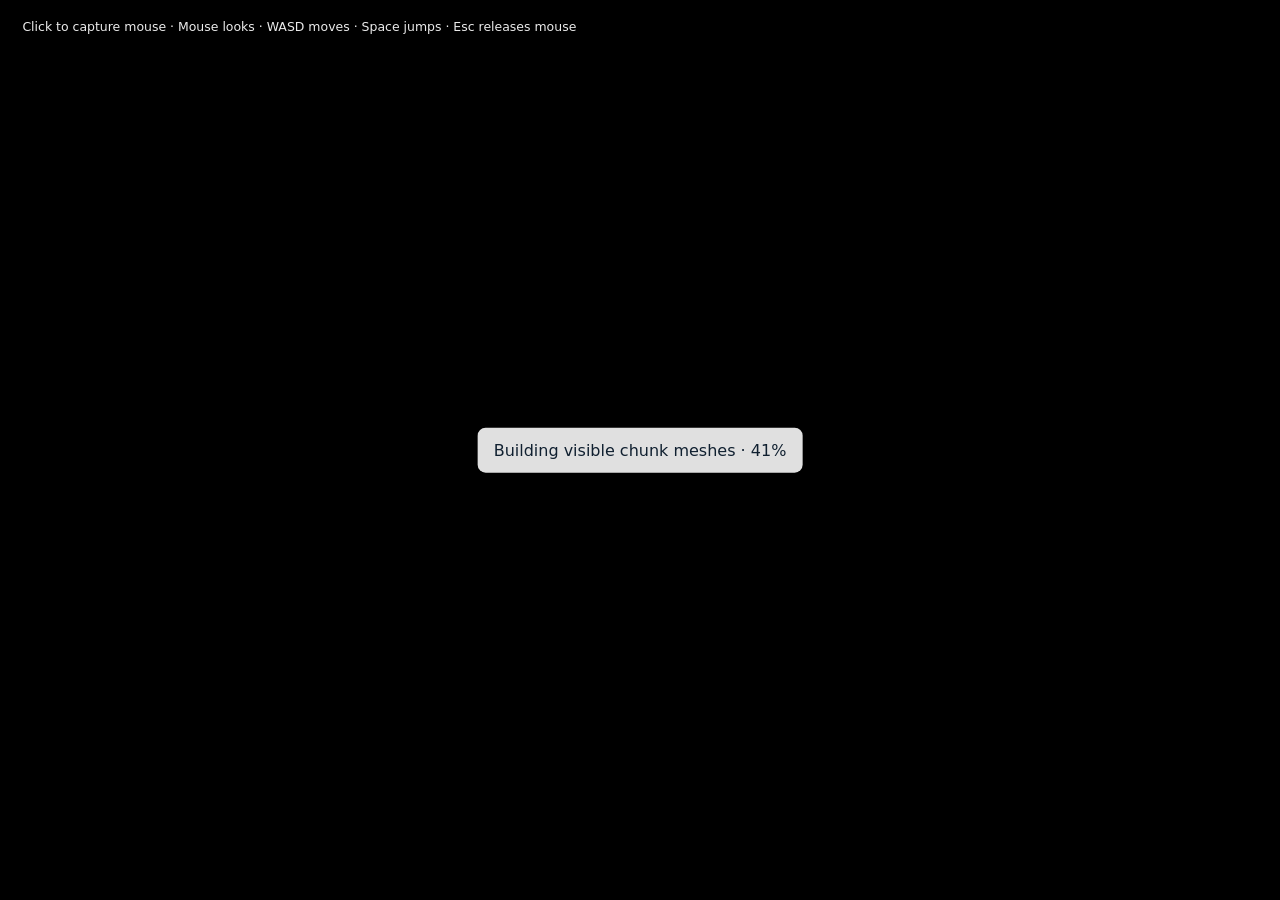
==== web/index.html @ de8e5ad0 "Update web page for Phase 5 controls" ====
<!doctype html>
<html lang="en">
<head>
    <meta charset="utf-8">
    <meta name="viewport" content="width=device-width, initial-scale=1, viewport-fit=cover">
    <meta name="theme-color" content="#7FCCFF">
    <meta name="description" content="Phase 5 browser build of the Cave Game Tech Test recreation with collision-enabled first-person controls.">
    <title>Cave Game Tech Test Recreation · Phase 5</title>
    <link rel="stylesheet" href="./styles.css">
</head>
<body>
    <canvas id="game-canvas" aria-label="First-person Cave Game voxel world" tabindex="0"></canvas>
    <div id="help">Click to capture mouse · Mouse looks · WASD moves · Space jumps · Esc releases mouse</div>
    <div id="status" role="status" aria-live="polite">Preparing Phase 5 finite world…</div>
    <noscript>This application requires JavaScript.</noscript>
    <script type="module" src="./app.mjs"></script>
</body>
</html>
---- web/styles.css ----
:root {
    color-scheme: light;
    font-family: system-ui, -apple-system, BlinkMacSystemFont, "Segoe UI", sans-serif;
    background: #7fccff;
}
* { box-sizing: border-box; }
html, body { width: 100%; height: 100%; margin: 0; overflow: hidden; background: #7fccff; }
body { position: relative; }
#game-canvas {
    display: block;
    width: 100%;
    height: 100%;
    background: #7fccff;
    outline: none;
    image-rendering: pixelated;
    image-rendering: crisp-edges;
}
#help {
    position: absolute;
    top: max(0.75rem, env(safe-area-inset-top));
    left: max(0.75rem, env(safe-area-inset-left));
    max-width: min(44rem, calc(100vw - 1.5rem));
    padding: 0.45rem 0.65rem;
    border-radius: 0.35rem;
    color: rgb(255 255 255 / 92%);
    background: rgb(0 0 0 / 52%);
    font-size: 0.78rem;
    line-height: 1.3;
    pointer-events: none;
    user-select: none;
}
#status {
    position: absolute;
    inset: 50% auto auto 50%;
    max-width: min(32rem, calc(100vw - 2rem));
    padding: 0.8rem 1rem;
    border-radius: 0.5rem;
    color: #102030;
    background: rgb(255 255 255 / 88%);
    box-shadow: 0 0.4rem 1.4rem rgb(0 0 0 / 18%);
    text-align: center;
    transform: translate(-50%, -50%);
}
#status[hidden] { display: none; }
noscript { position: absolute; inset: 1rem; padding: 1rem; background: white; color: #111; }
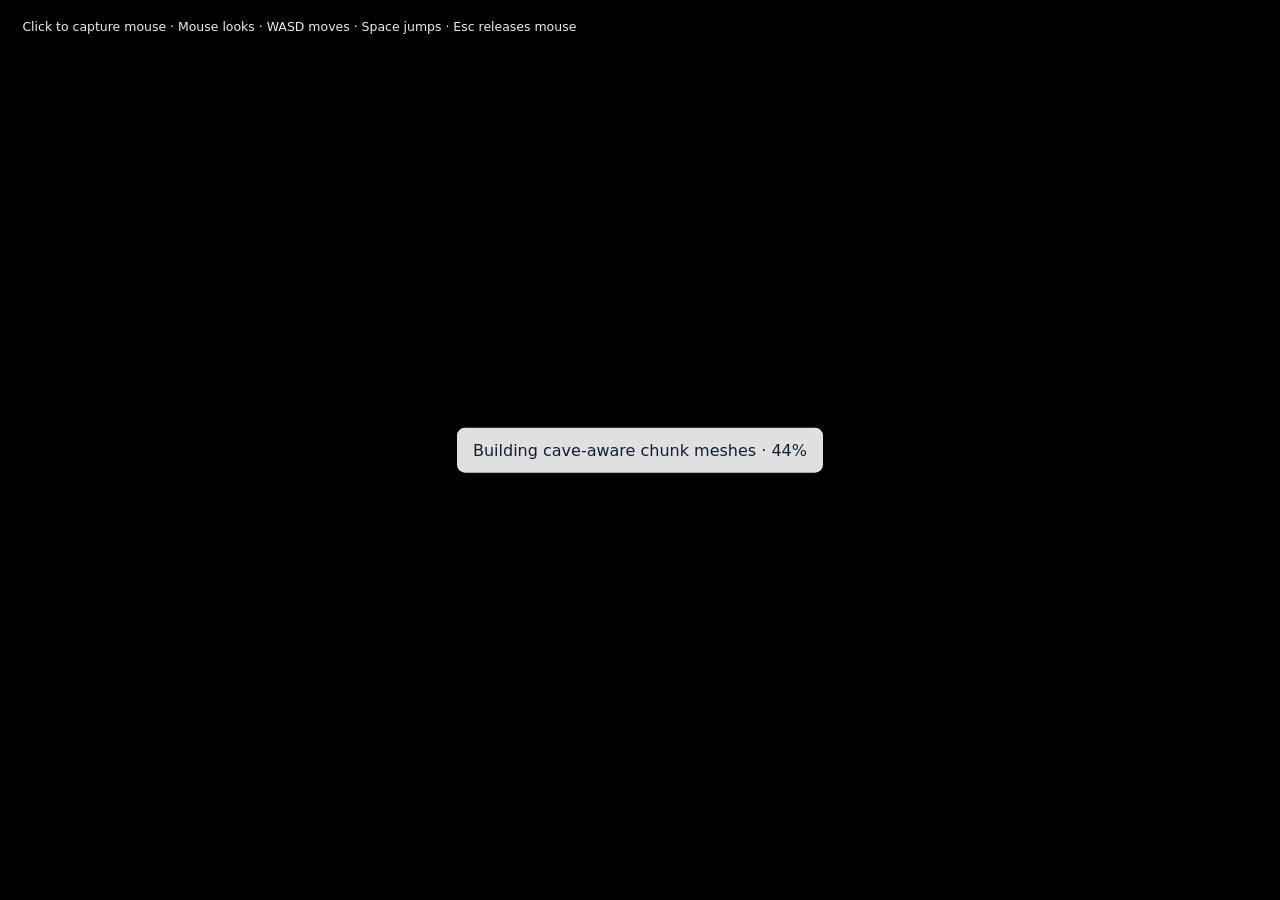
==== commit 13adcf76: "Identify Phase 6 web entry" ====
--- a/web/index.html
+++ b/web/index.html
@@ -4,14 +4,14 @@
     <meta charset="utf-8">
     <meta name="viewport" content="width=device-width, initial-scale=1, viewport-fit=cover">
     <meta name="theme-color" content="#7FCCFF">
-    <meta name="description" content="Phase 5 browser build of the Cave Game Tech Test recreation with collision-enabled first-person controls.">
-    <title>Cave Game Tech Test Recreation · Phase 5</title>
+    <meta name="description" content="Phase 6 browser build of the Cave Game Tech Test recreation with deterministic surface-opening caves.">
+    <title>Cave Game Tech Test Recreation · Phase 6</title>
     <link rel="stylesheet" href="./styles.css">
 </head>
 <body>
-    <canvas id="game-canvas" aria-label="First-person Cave Game voxel world" tabindex="0"></canvas>
+    <canvas id="game-canvas" aria-label="First-person Cave Game world with caves" tabindex="0"></canvas>
     <div id="help">Click to capture mouse · Mouse looks · WASD moves · Space jumps · Esc releases mouse</div>
-    <div id="status" role="status" aria-live="polite">Preparing Phase 5 finite world…</div>
+    <div id="status" role="status" aria-live="polite">Preparing Phase 6 cave world…</div>
     <noscript>This application requires JavaScript.</noscript>
     <script type="module" src="./app.mjs"></script>
 </body>
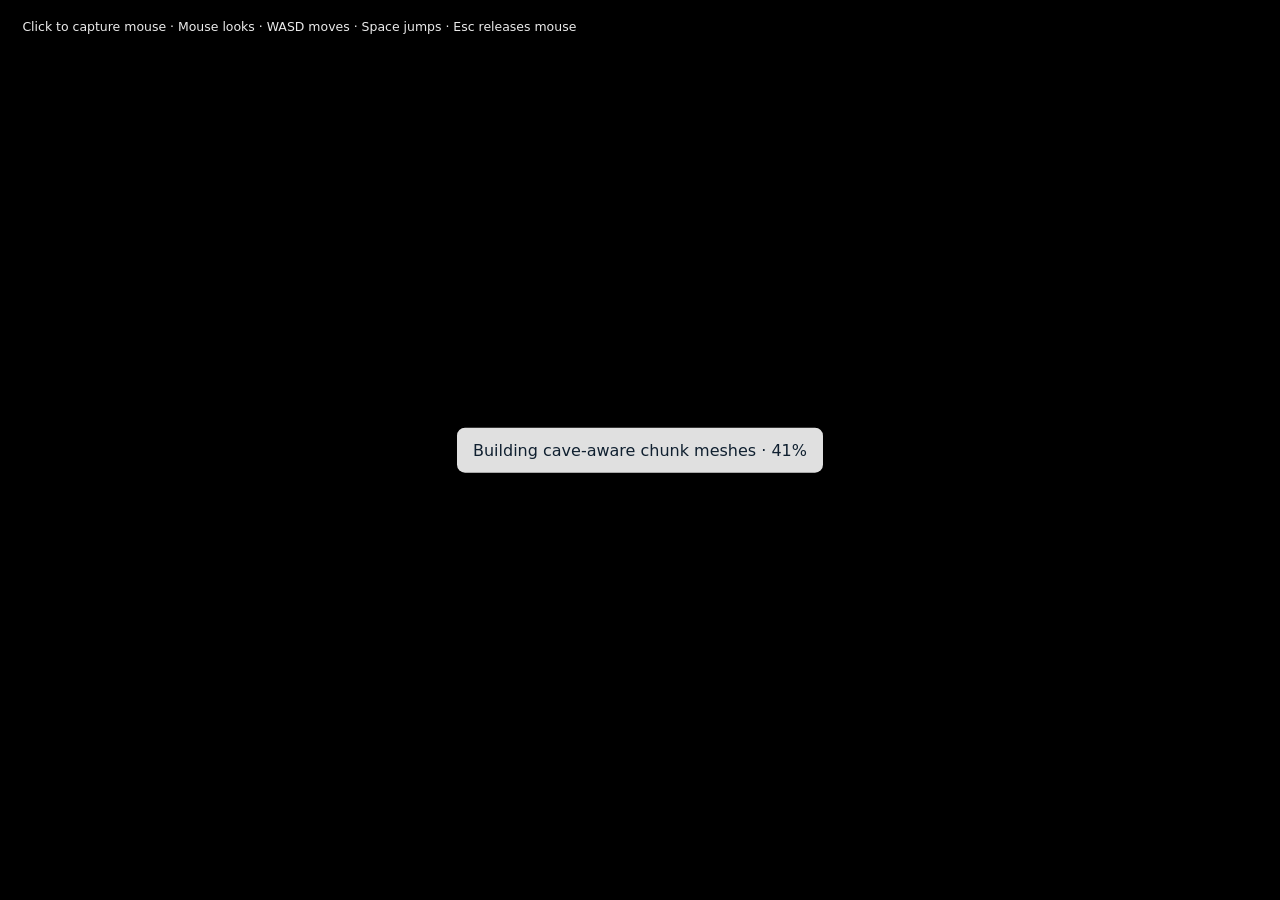
==== commit 946957a8: "Identify Phase 7 web-directory build" ====
--- a/web/index.html
+++ b/web/index.html
@@ -4,15 +4,16 @@
     <meta charset="utf-8">
     <meta name="viewport" content="width=device-width, initial-scale=1, viewport-fit=cover">
     <meta name="theme-color" content="#7FCCFF">
-    <meta name="description" content="Phase 6 browser build of the Cave Game Tech Test recreation with deterministic surface-opening caves.">
-    <title>Cave Game Tech Test Recreation · Phase 6</title>
+    <meta name="description" content="Phase 7 browser build of the Cave Game Tech Test recreation with original primitive block textures.">
+    <title>Cave Game Tech Test Recreation · Phase 7</title>
     <link rel="stylesheet" href="./styles.css">
 </head>
 <body>
-    <canvas id="game-canvas" aria-label="First-person Cave Game world with caves" tabindex="0"></canvas>
+    <canvas id="game-canvas" aria-label="First-person Cave Game world with original grass and rock textures" tabindex="0"></canvas>
     <div id="help">Click to capture mouse · Mouse looks · WASD moves · Space jumps · Esc releases mouse</div>
-    <div id="status" role="status" aria-live="polite">Preparing Phase 6 cave world…</div>
+    <div id="status" role="status" aria-live="polite">Preparing Phase 7 textured cave world…</div>
     <noscript>This application requires JavaScript.</noscript>
+    <script type="module" src="./texture-runtime-metadata.mjs"></script>
     <script type="module" src="./app.mjs"></script>
 </body>
 </html>
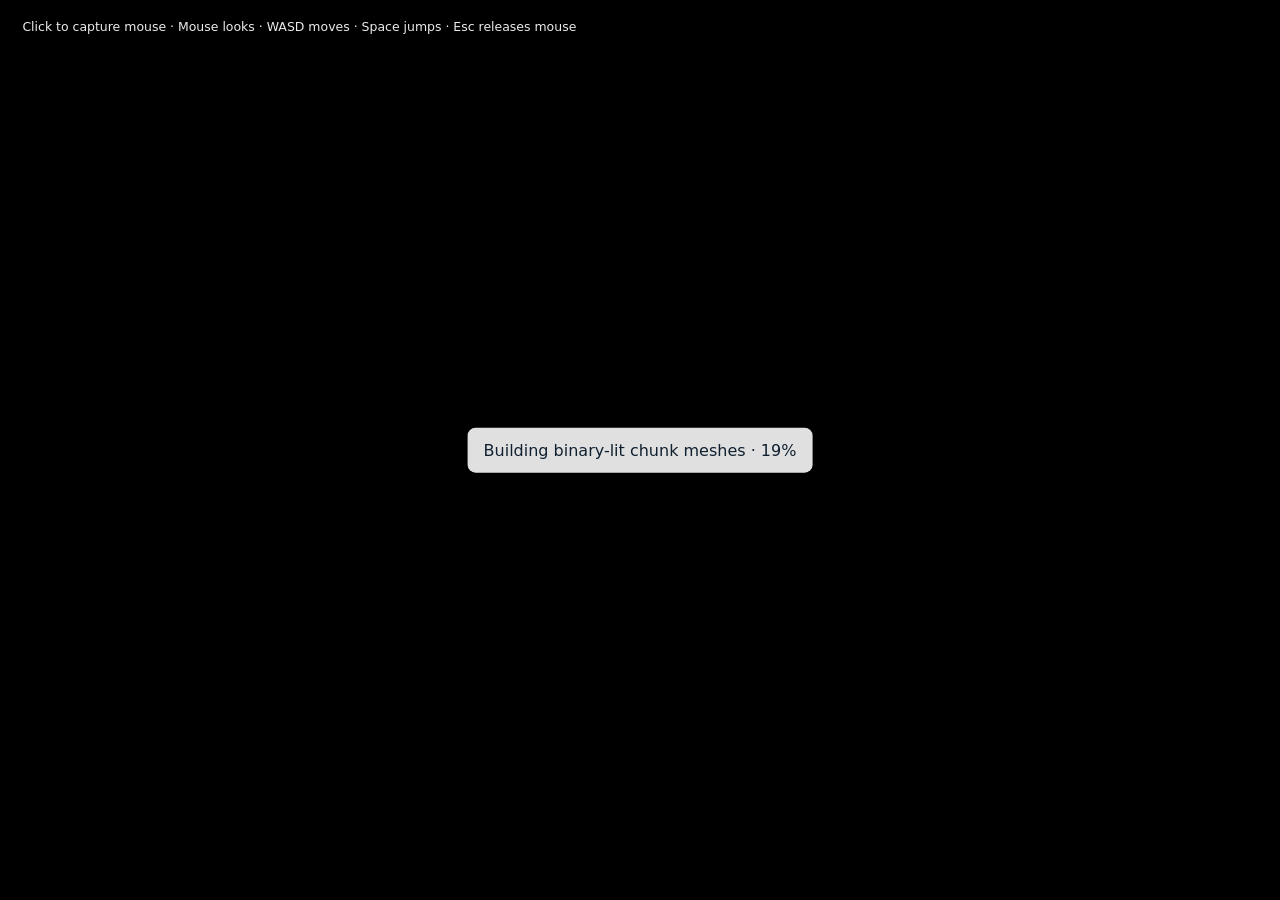
==== commit 1492d4e7: "Update web page for Phase 8 lighting" ====
--- a/web/index.html
+++ b/web/index.html
@@ -4,14 +4,14 @@
     <meta charset="utf-8">
     <meta name="viewport" content="width=device-width, initial-scale=1, viewport-fit=cover">
     <meta name="theme-color" content="#7FCCFF">
-    <meta name="description" content="Phase 7 browser build of the Cave Game Tech Test recreation with original primitive block textures.">
-    <title>Cave Game Tech Test Recreation · Phase 7</title>
+    <meta name="description" content="Phase 8 browser build of the Cave Game Tech Test recreation with BRIGHT/DARK cave lighting.">
+    <title>Cave Game Tech Test Recreation · Phase 8</title>
     <link rel="stylesheet" href="./styles.css">
 </head>
 <body>
-    <canvas id="game-canvas" aria-label="First-person Cave Game world with original grass and rock textures" tabindex="0"></canvas>
+    <canvas id="game-canvas" aria-label="First-person Cave Game world with bright outdoors and dark foggy caves" tabindex="0"></canvas>
     <div id="help">Click to capture mouse · Mouse looks · WASD moves · Space jumps · Esc releases mouse</div>
-    <div id="status" role="status" aria-live="polite">Preparing Phase 7 textured cave world…</div>
+    <div id="status" role="status" aria-live="polite">Preparing Phase 8 lit cave world…</div>
     <noscript>This application requires JavaScript.</noscript>
     <script type="module" src="./texture-runtime-metadata.mjs"></script>
     <script type="module" src="./app.mjs"></script>
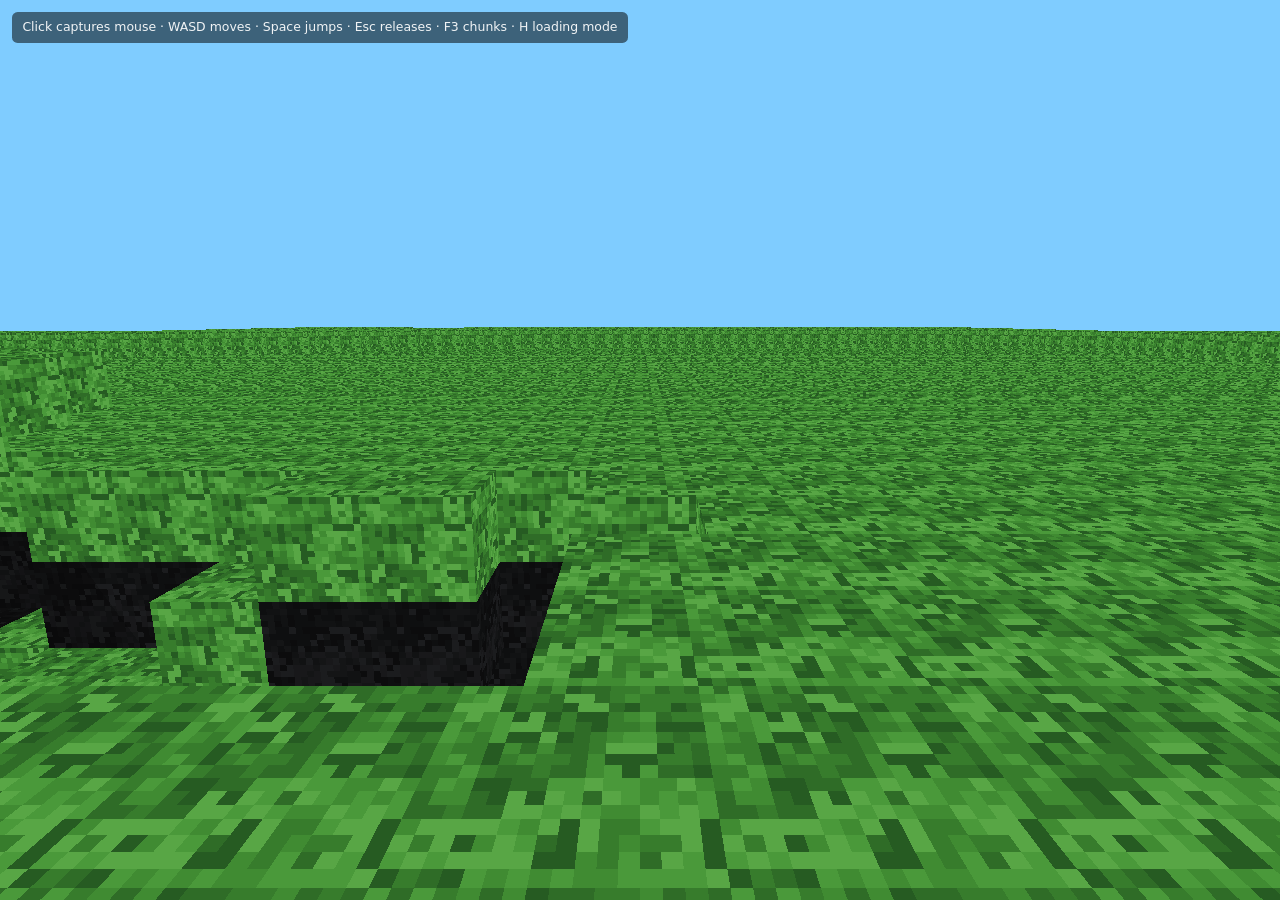
==== commit 733d10d6: "Expose Phase 9 chunk loading controls in web entry" ====
--- a/web/index.html
+++ b/web/index.html
@@ -4,14 +4,15 @@
     <meta charset="utf-8">
     <meta name="viewport" content="width=device-width, initial-scale=1, viewport-fit=cover">
     <meta name="theme-color" content="#7FCCFF">
-    <meta name="description" content="Phase 8 browser build of the Cave Game Tech Test recreation with BRIGHT/DARK cave lighting.">
-    <title>Cave Game Tech Test Recreation · Phase 8</title>
+    <meta name="description" content="Phase 9 browser build of the Cave Game Tech Test recreation with proximity-ordered chunk loading.">
+    <title>Cave Game Tech Test Recreation · Phase 9</title>
     <link rel="stylesheet" href="./styles.css">
 </head>
 <body>
-    <canvas id="game-canvas" aria-label="First-person Cave Game world with bright outdoors and dark foggy caves" tabindex="0"></canvas>
-    <div id="help">Click to capture mouse · Mouse looks · WASD moves · Space jumps · Esc releases mouse</div>
-    <div id="status" role="status" aria-live="polite">Preparing Phase 8 lit cave world…</div>
+    <canvas id="game-canvas" aria-label="First-person Cave Game world loading chunks nearest the player first" tabindex="0"></canvas>
+    <div id="help">Click captures mouse · WASD moves · Space jumps · Esc releases · F3 chunks · H loading mode</div>
+    <pre id="chunk-debug" hidden aria-live="polite"></pre>
+    <div id="status" role="status" aria-live="polite">Preparing Phase 9 proximity-loaded cave world…</div>
     <noscript>This application requires JavaScript.</noscript>
     <script type="module" src="./texture-runtime-metadata.mjs"></script>
     <script type="module" src="./app.mjs"></script>
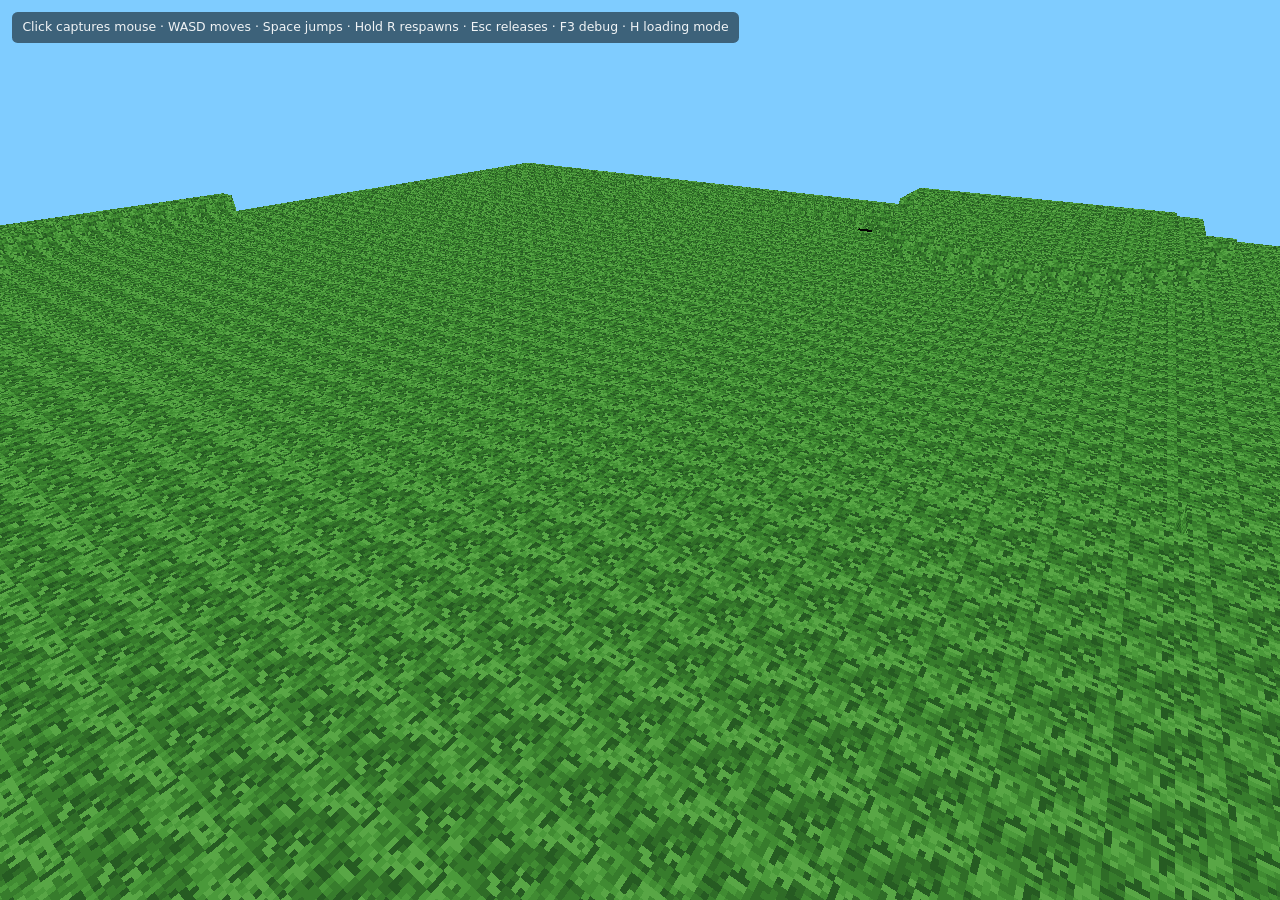
==== commit 23e46848: "Update web page for Phase 10 controls" ====
--- a/web/index.html
+++ b/web/index.html
@@ -4,15 +4,15 @@
     <meta charset="utf-8">
     <meta name="viewport" content="width=device-width, initial-scale=1, viewport-fit=cover">
     <meta name="theme-color" content="#7FCCFF">
-    <meta name="description" content="Phase 9 browser build of the Cave Game Tech Test recreation with proximity-ordered chunk loading.">
-    <title>Cave Game Tech Test Recreation · Phase 9</title>
+    <meta name="description" content="Phase 10 browser build of the Cave Game Tech Test recreation with historical random spawning, held-R respawning, and unbounded void falling.">
+    <title>Cave Game Tech Test Recreation · Phase 10</title>
     <link rel="stylesheet" href="./styles.css">
 </head>
 <body>
-    <canvas id="game-canvas" aria-label="First-person Cave Game world loading chunks nearest the player first" tabindex="0"></canvas>
-    <div id="help">Click captures mouse · WASD moves · Space jumps · Esc releases · F3 chunks · H loading mode</div>
+    <canvas id="game-canvas" aria-label="First-person Cave Game world with random Y 74 spawning and held R respawning" tabindex="0"></canvas>
+    <div id="help">Click captures mouse · WASD moves · Space jumps · Hold R respawns · Esc releases · F3 debug · H loading mode</div>
     <pre id="chunk-debug" hidden aria-live="polite"></pre>
-    <div id="status" role="status" aria-live="polite">Preparing Phase 9 proximity-loaded cave world…</div>
+    <div id="status" role="status" aria-live="polite">Preparing Phase 10 historical spawn world…</div>
     <noscript>This application requires JavaScript.</noscript>
     <script type="module" src="./texture-runtime-metadata.mjs"></script>
     <script type="module" src="./app.mjs"></script>
--- a/web/styles.css
+++ b/web/styles.css
@@ -19,7 +19,7 @@
     position: absolute;
     top: max(0.75rem, env(safe-area-inset-top));
     left: max(0.75rem, env(safe-area-inset-left));
-    max-width: min(44rem, calc(100vw - 1.5rem));
+    max-width: min(48rem, calc(100vw - 1.5rem));
     padding: 0.45rem 0.65rem;
     border-radius: 0.35rem;
     color: rgb(255 255 255 / 92%);
@@ -29,6 +29,23 @@
     pointer-events: none;
     user-select: none;
 }
+#chunk-debug {
+    position: absolute;
+    top: max(3.2rem, calc(env(safe-area-inset-top) + 3.2rem));
+    left: max(0.75rem, env(safe-area-inset-left));
+    min-width: 13rem;
+    margin: 0;
+    padding: 0.65rem 0.75rem;
+    border: 1px solid rgb(255 255 255 / 22%);
+    border-radius: 0.35rem;
+    color: #fff;
+    background: rgb(0 0 0 / 68%);
+    font: 600 0.76rem/1.42 ui-monospace, SFMono-Regular, Consolas, monospace;
+    white-space: pre;
+    pointer-events: none;
+    user-select: none;
+}
+#chunk-debug[hidden] { display: none; }
 #status {
     position: absolute;
     inset: 50% auto auto 50%;
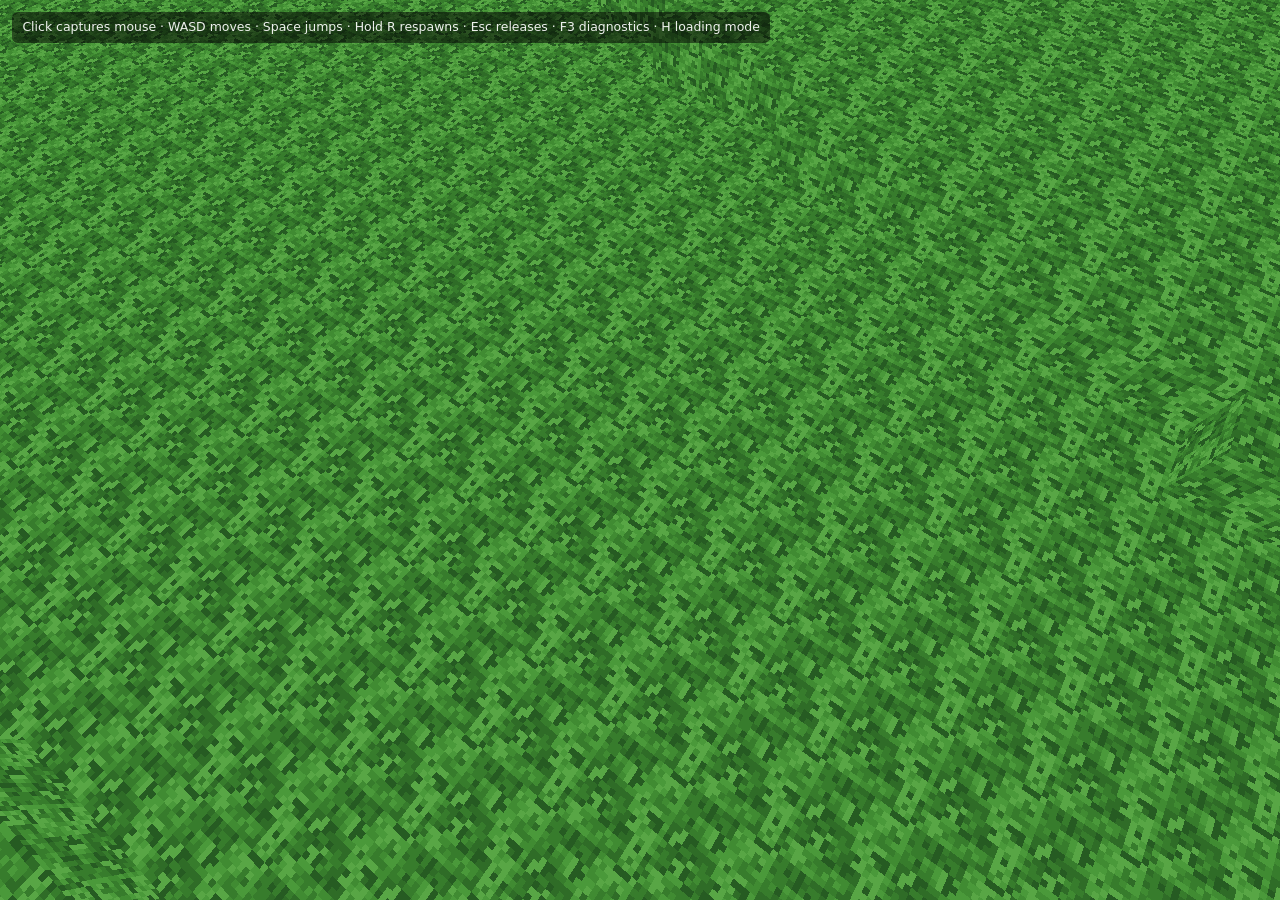
==== commit 6c788c82: "Label the Phase 11 web entry" ====
--- a/web/index.html
+++ b/web/index.html
@@ -4,15 +4,15 @@
     <meta charset="utf-8">
     <meta name="viewport" content="width=device-width, initial-scale=1, viewport-fit=cover">
     <meta name="theme-color" content="#7FCCFF">
-    <meta name="description" content="Phase 10 browser build of the Cave Game Tech Test recreation with historical random spawning, held-R respawning, and unbounded void falling.">
-    <title>Cave Game Tech Test Recreation · Phase 10</title>
+    <meta name="description" content="Phase 11 profiled and stabilized browser build of the Cave Game Tech Test recreation.">
+    <title>Cave Game Tech Test Recreation · Phase 11</title>
     <link rel="stylesheet" href="./styles.css">
 </head>
 <body>
-    <canvas id="game-canvas" aria-label="First-person Cave Game world with random Y 74 spawning and held R respawning" tabindex="0"></canvas>
-    <div id="help">Click captures mouse · WASD moves · Space jumps · Hold R respawns · Esc releases · F3 debug · H loading mode</div>
+    <canvas id="game-canvas" aria-label="Profiled first-person Cave Game world with frustum-culled chunks" tabindex="0"></canvas>
+    <div id="help">Click captures mouse · WASD moves · Space jumps · Hold R respawns · Esc releases · F3 diagnostics · H loading mode</div>
     <pre id="chunk-debug" hidden aria-live="polite"></pre>
-    <div id="status" role="status" aria-live="polite">Preparing Phase 10 historical spawn world…</div>
+    <div id="status" role="status" aria-live="polite">Preparing Phase 11 profiled cave world…</div>
     <noscript>This application requires JavaScript.</noscript>
     <script type="module" src="./texture-runtime-metadata.mjs"></script>
     <script type="module" src="./app.mjs"></script>
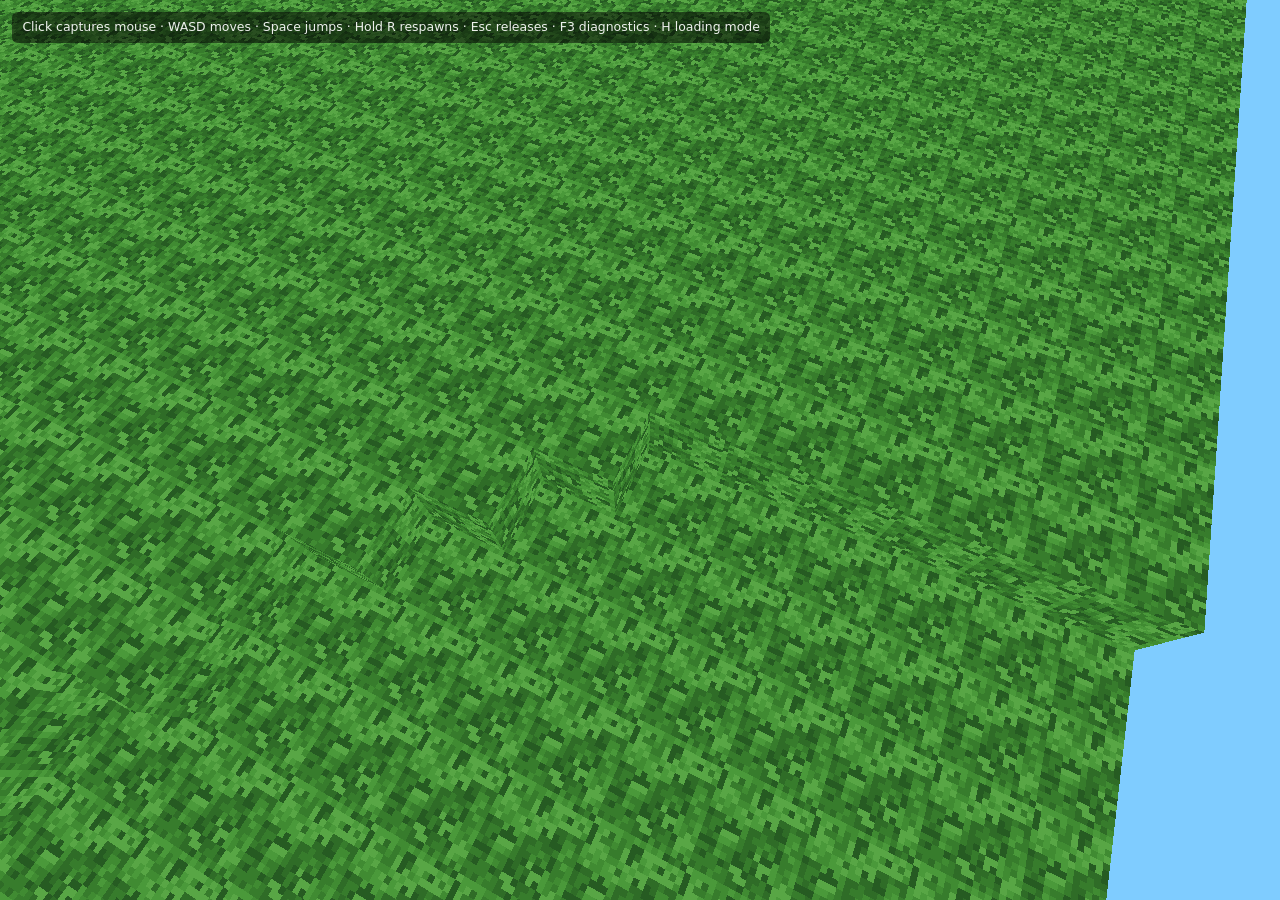
==== commit e07f306e: "Identify final Phase 12 web entry" ====
--- a/web/index.html
+++ b/web/index.html
@@ -4,17 +4,18 @@
     <meta charset="utf-8">
     <meta name="viewport" content="width=device-width, initial-scale=1, viewport-fit=cover">
     <meta name="theme-color" content="#7FCCFF">
-    <meta name="description" content="Phase 11 profiled and stabilized browser build of the Cave Game Tech Test recreation.">
-    <title>Cave Game Tech Test Recreation · Phase 11</title>
+    <meta name="description" content="Final audited and packaged browser build of the Cave Game Tech Test recreation.">
+    <title>Cave Game Tech Test Recreation · Phase 12</title>
     <link rel="stylesheet" href="./styles.css">
 </head>
 <body>
-    <canvas id="game-canvas" aria-label="Profiled first-person Cave Game world with frustum-culled chunks" tabindex="0"></canvas>
+    <canvas id="game-canvas" aria-label="Final audited first-person Cave Game Tech Test recreation" tabindex="0"></canvas>
     <div id="help">Click captures mouse · WASD moves · Space jumps · Hold R respawns · Esc releases · F3 diagnostics · H loading mode</div>
     <pre id="chunk-debug" hidden aria-live="polite"></pre>
-    <div id="status" role="status" aria-live="polite">Preparing Phase 11 profiled cave world…</div>
+    <div id="status" role="status" aria-live="polite">Preparing final audited cave world…</div>
     <noscript>This application requires JavaScript.</noscript>
     <script type="module" src="./texture-runtime-metadata.mjs"></script>
     <script type="module" src="./app.mjs"></script>
+    <script type="module" src="./phase12-runtime-metadata.mjs"></script>
 </body>
 </html>
